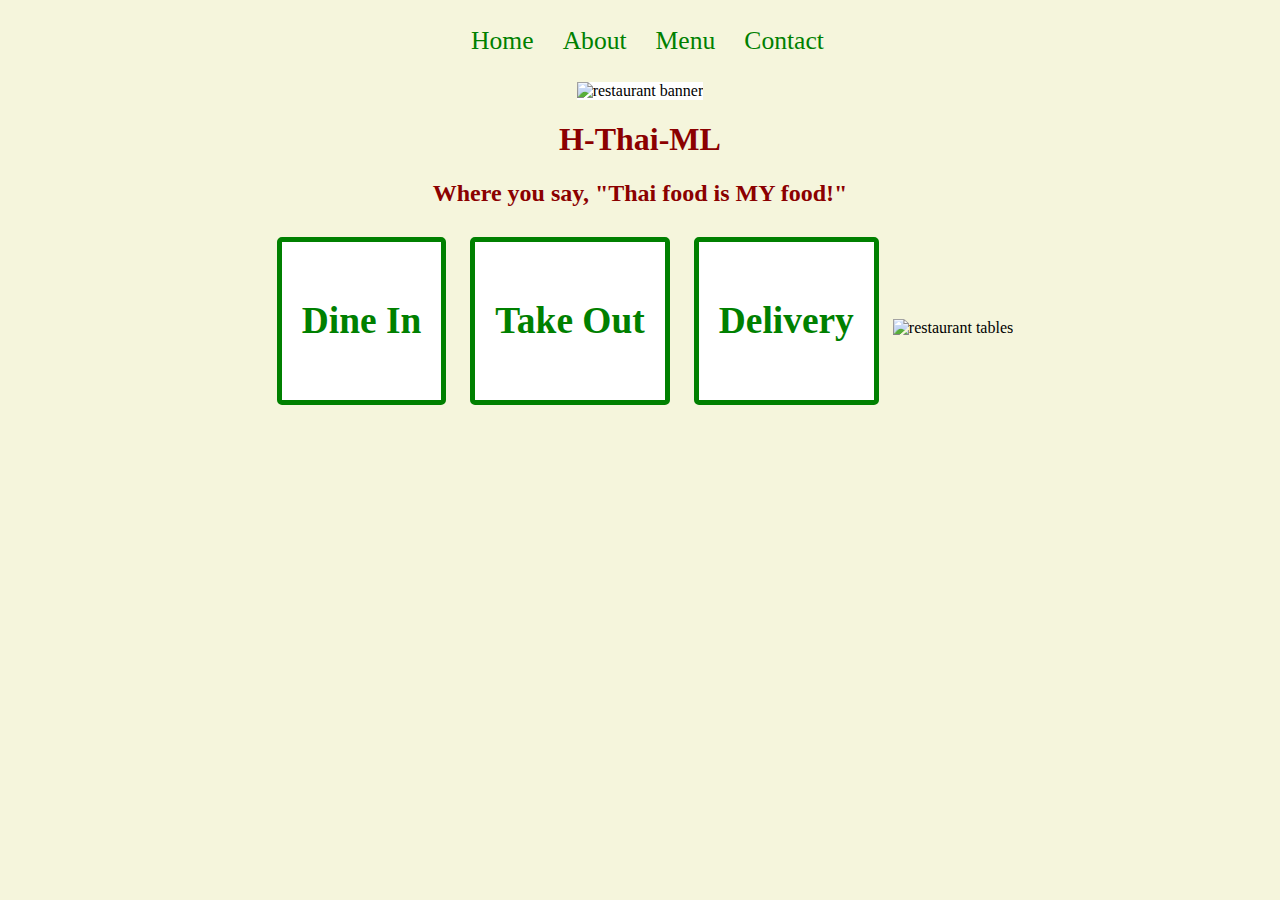
==== index.html @ 8b6b5509 "added navbar, images, and updated information and content." ====
<!DOCTYPE html>
<html lang="en">
<head>
    <meta charset="UTF-8">
    <meta name="viewport" content="width=device-width, initial-scale=1.0">
    <title>H-Thai-ML</title>
    <link rel="stylesheet" href="assets/css/style.css" type="text/css">
</head>
<body>
    <!-- HOME PAGE -->
    <!-- TODO: Navbar here -->
    <!-- TODO: Banner Image here-->
    <nav>
        <ul>
            <li>
                <a href="./index.html">Home</a>
            </li>
            <li>
                <a href="./about.html">About</a>
            </li>
            <li>
                <a href="./menu.html">Menu</a>
            </li>
            <li>
                <a href="./contact.html">Contact</a>
            </li>
        </ul>
    </nav>
<img id="banner" src="./assets/images/banner.png" alt="restaurant banner">
    <main>
        <h1>H-Thai-ML</h1>
        <!-- TODO: Home page code here-->
        <h2>Where you say, "Thai food is MY food!"</h2>
        <div class="service">
            <h3>Dine In</h3>
        </div>
        <div class="service">
            <h3>Take Out</h3>
        </div>
        <div class="service">
            <h3>Delivery</h3>
        </div>
        <img src="/assets/images/table-in-restaurant.jpg" alt="restaurant tables">
    </main>
</body>
</html>
---- assets/css/style.css ----
html,
body {
    margin: 0;
    padding: 0;
    background-color: beige;
    text-align: center;
}

h1,
h2 {
    color: darkred;
}

h3, 
p,
li {
    color: green;
}

img {
    width: 100%;
    height: auto;
    max-width: 100%;
}

main {
    margin: 0 20%;
}

nav {
    background-color: beige;
    padding: 10px;
}

nav ul {
    list-style-type: none;
    text-align: center;
}

nav li {
    display: inline;
}

nav a {
    text-decoration: none;
    font-size: 1.6em;
    color: green;
    margin-right: 25px;
}

nav a:hover {
    color: darkred;
}

#banner {
    width: 100%;
    height: auto;
    background-color: white;
}

#banner img {
    width: 60%;
    height: auto;
} 

.service {
    display: inline-block;
    background-color: white;
    border: 5px solid green;
    border-radius: 5px;
    color: darkred;
    font-size: 2em;
    padding: 20px;
    margin: 10px;
}

table {
    border: 3px solid black;
    width: 100%;
}
  
td,
th {
    border: 1px solid black;
    padding: 5px;
}
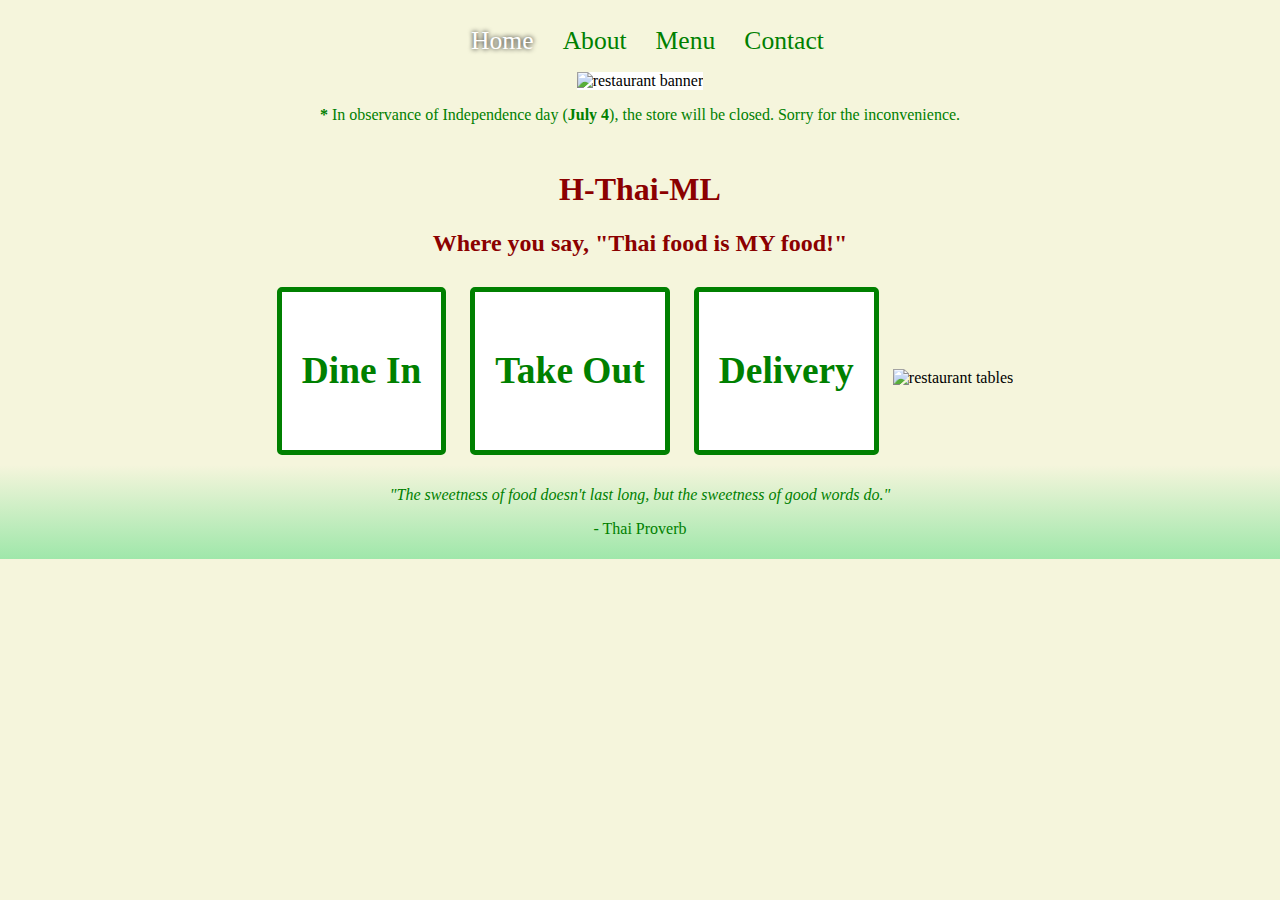
==== commit dfc5b6e1: "did bonus, cleaned up code." ====
--- a/index.html
+++ b/index.html
@@ -7,13 +7,10 @@
     <link rel="stylesheet" href="assets/css/style.css" type="text/css">
 </head>
 <body>
-    <!-- HOME PAGE -->
-    <!-- TODO: Navbar here -->
-    <!-- TODO: Banner Image here-->
     <nav>
         <ul>
             <li>
-                <a href="./index.html">Home</a>
+                <a href="./index.html" class="highlight">Home</a>
             </li>
             <li>
                 <a href="./about.html">About</a>
@@ -25,11 +22,13 @@
                 <a href="./contact.html">Contact</a>
             </li>
         </ul>
+        <img id="banner" src="/assets/images/banner.png" alt="restaurant banner">
+        <div id="holiday">
+            <p><strong>*</strong> In observance of Independence day (<strong>July 4</strong>), the store will be closed. Sorry for the inconvenience. </p>
+        </div>
     </nav>
-<img id="banner" src="./assets/images/banner.png" alt="restaurant banner">
     <main>
         <h1>H-Thai-ML</h1>
-        <!-- TODO: Home page code here-->
         <h2>Where you say, "Thai food is MY food!"</h2>
         <div class="service">
             <h3>Dine In</h3>
@@ -42,5 +41,9 @@
         </div>
         <img src="/assets/images/table-in-restaurant.jpg" alt="restaurant tables">
     </main>
+    <footer class="footer">
+        <p><em>"The sweetness of food doesn't last long, but the sweetness of good words do." </em></p>
+        <p>- Thai Proverb</p>
+    </footer>
 </body>
 </html>--- a/assets/css/style.css
+++ b/assets/css/style.css
@@ -83,4 +83,37 @@
 th {
     border: 1px solid black;
     padding: 5px;
-}+}
+
+.highlight {
+    color: white;
+    text-shadow: 0 0 5px black;
+}
+
+.footer {
+    background-image: linear-gradient(beige, rgb(159, 231, 170));
+    padding: 5px;
+}
+
+main ul {
+    list-style-type: none;
+    padding-right: 35px;
+}
+
+.symbols {
+    text-align: left;
+}
+
+.black-text {
+    color: black;
+}
+
+.fa-star {
+    color: yellow;
+    text-shadow: 0 0 1px black;
+}
+
+.fa-fire {
+    color: red;
+    text-shadow: 0 0 1px black;
+}
